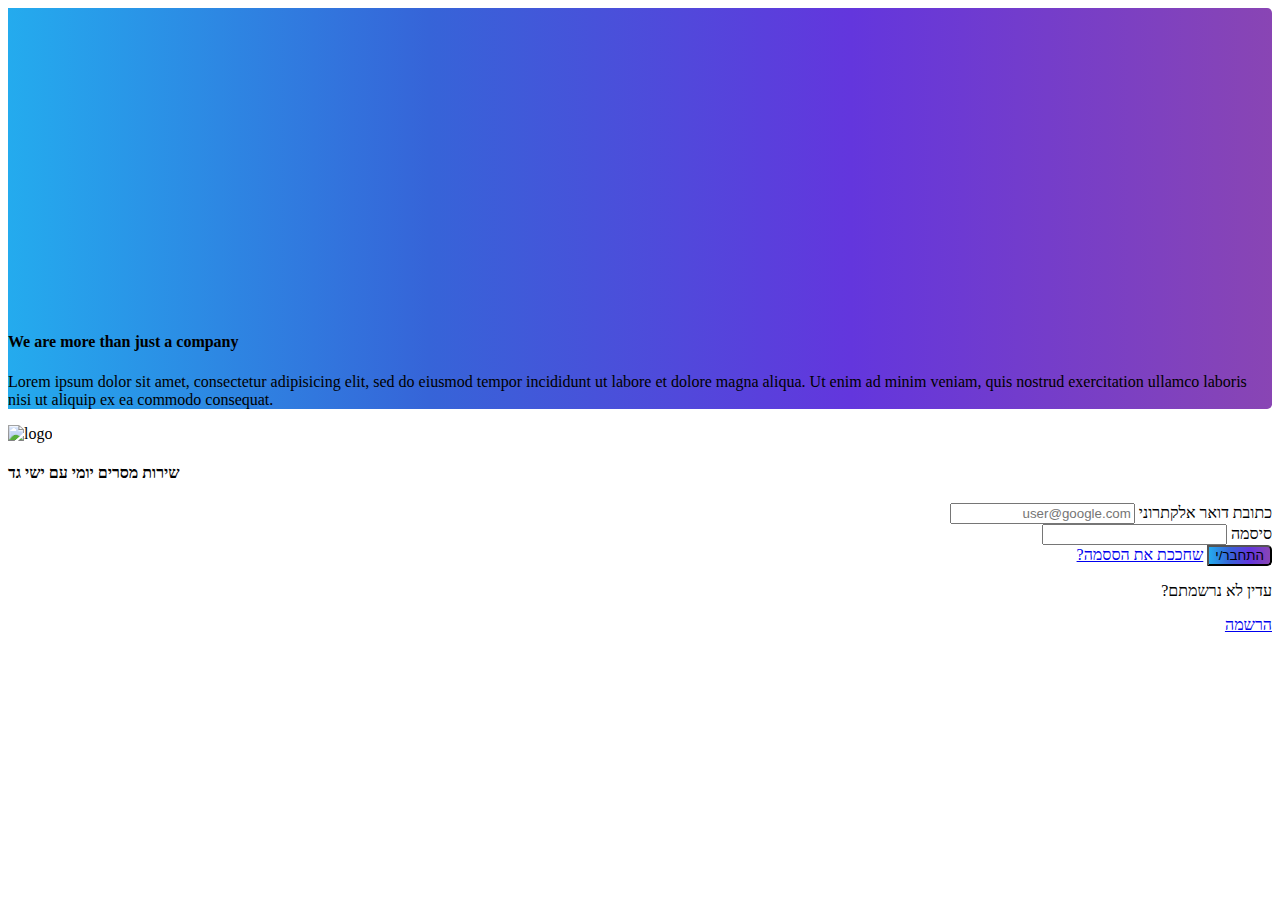
==== index.html @ 0348f343 "ui" ====
<!DOCTYPE html>
<html lang="en">
  <head>
    <meta charset="UTF-8" />
    <meta name="viewport" content="width=device-width, initial-scale=1.0" />
    <link
      href="https://cdn.jsdelivr.net/npm/bootstrap@5.3.2/dist/css/bootstrap.min.css"
      rel="stylesheet"
      integrity="sha384-T3c6CoIi6uLrA9TneNEoa7RxnatzjcDSCmG1MXxSR1GAsXEV/Dwwykc2MPK8M2HN"
      crossorigin="anonymous"
    />
    <script
      src="https://cdn.jsdelivr.net/npm/bootstrap@5.3.2/dist/js/bootstrap.bundle.min.js"
      integrity="sha384-C6RzsynM9kWDrMNeT87bh95OGNyZPhcTNXj1NW7RuBCsyN/o0jlpcV8Qyq46cDfL"
      crossorigin="anonymous"
    ></script>
    <link rel="stylesheet" href="./css/style.css" />
    <style>
      #alert,#loading{
        display: none;
      }
      .loading{
        position: fixed;
        top: 47%;
        left: 47%;
        z-index: 100;
      }
      .gradient-custom-2 {
        /* fallback for old browsers */
        background: #90fcf8;

        /* Chrome 10-25, Safari 5.1-6 */
        background: -webkit-linear-gradient(to right, #24abee, #3664d8, #6336dd, #8945b4);

        /* W3C, IE 10+/ Edge, Firefox 16+, Chrome 26+, Opera 12+, Safari 7+ */
        background: linear-gradient(to right,  #24abee, #3664d8, #6336dd, #8945b4);
      }

      @media (min-width: 768px) {
        .gradient-form {
        height: 100vh !important;
        }
        }
        @media (min-width: 769px) {
        .gradient-custom-2 {
        border-top-right-radius: .3rem;
        border-bottom-right-radius: .3rem;
        }
      }
      
    </style>
    <title>Document</title>
  </head>
  <body >

    <section class="h-100 gradient-form " >
      <div class="container h-100">
        <div class="row d-flex justify-content-center align-items-center h-100">
          <div class="col-xl-12 p-0">
            <div class="card rounded-3 text-black">
              <div class="row g-0">
                <!-- video side -->
                <div class="col-lg-6 d-flex align-items-center gradient-custom-2">
                  <div class="text-white ">
                    <div class="embed-responsive embed-responsive-16by9 mx-md-2">
                      <!-- Replace 'YOUR_YOUTUBE_EMBED_URL' with the actual embed URL of your YouTube video -->
                      <iframe class="embed-responsive-item"  width="100%" height="300px" src="https://www.youtube.com/embed/22yNgmLLuj0?si=W2lyhImjbTkkbNko&amp;controls=0" title="YouTube video player" frameborder="0" allow="accelerometer; autoplay; clipboard-write; encrypted-media; gyroscope; picture-in-picture; web-share" allowfullscreen></iframe>
                    </div>
                    <div class="w-100 px-2">
                      <h4 class="pb-4">We are more than just a company</h4>
                      <p class="small mb-0">Lorem ipsum dolor sit amet, consectetur adipisicing elit, sed do eiusmod
                        tempor incididunt ut labore et dolore magna aliqua. Ut enim ad minim veniam, quis nostrud
                        exercitation ullamco laboris nisi ut aliquip ex ea commodo consequat.</p>
                    </div>
                  </div>
                </div>
               <!-- login form side -->
                <div class="col-lg-6">
                  <div class="card-body p-md-5 mx-md-4">
    
                    <div class="text-center">
                      <img src="https://storage.googleapis.com/tyg-stage-b8e16.appspot.com/static/logo.png"
                        style="width: 110px;height: 110px;" alt="logo">
                      <h4 class="mt-1 mb-5 pb-1" >שירות מסרים יומי עם ישי גד</h4>
                    </div>
  
                    <form class="rtl">
    
                      <div class="form-outline mb-4">
                        <label class="form-label" for="email"  >כתובת דואר אלקתרוני</label>
                        <input type="email" id="email" class="form-control rtl"
                          placeholder="user@google.com" />
                      </div>
    
                      <div class="form-outline mb-4">
                        <label dir="ltr" class="form-label" for="password">סיסמה</label>
                        <input dir="ltr" type="password" id="password" class="form-control" />
                      </div>
    
                      <div class="text-center pt-1 mb-5 pb-1">
                        <button id="singin"  class="btn btn-primary btn-block fa-lg gradient-custom-2 mb-3 w-100" type="button">התחבר/י</button>
                        <a class="text-muted" href="./restorPass.html">שחככת את הססמה?</a>
                      </div>
                    
                      <!-- alert -->
                      <div id="alert" class="alert alert-danger alert-dismissible fade show">
                        <button type="button" class="btn-close" data-bs-dismiss="alert"></button>
                        <strong>הפרתים שהוזנו אינם נכונים או שאינם במערכת<br>אם הנך משתמש רשום<br> נסה לשחזר את הססמה או הרשם</strong>
                      </div>

                      <!-- loading -->
                      <div class="d-flex justify-content-center loading">
                        <div   class="spinner-border text-info " id="loading" role="status">
                          <span class="sr-only"></span>
                        </div>
                      </div>

                      <div class="d-flex align-items-center justify-content-center pb-4">
                        <p class="mb-0 me-2 px-4">עדין לא נרשמתם?</p>
                        <a  href="./singUp.html" type="button" class="btn btn-outline-primary">הרשמה</a>
                      </div>
    
                    </form>
                  </div>
                </div>
              </div>
            </div>
          </div>
        </div>
      </div>
    </section>


    
      
   
   

    <!-- end log in -->

    <script src="https://www.gstatic.com/firebasejs/10.7.1/firebase-app-compat.js"></script>
    <script src="https://www.gstatic.com/firebasejs/10.7.1/firebase-auth-compat.js"></script>
    <script src="https://www.gstatic.com/firebasejs/10.7.1/firebase-firestore-compat.js"></script>
    <script src="https://www.gstatic.com/firebasejs/10.7.1/firebase-storage-compat.js"></script>
    <script src="https://www.gstatic.com/firebasejs/10.7.1/firebase-functions-compat.js"></script>
    <script src="https://www.gstatic.com/firebasejs/10.7.1/firebase-messaging-compat.js"></script>
    <script src="js/main.js"></script>

    <script>
      
      //email & password singin
      signInBtn = document.getElementById("singin");
      signInBtn.onclick = () => {
        document.getElementById("loading").style.display = "block"

        firebase.auth().signInWithEmailAndPassword(document.getElementById("email").value, document.getElementById("password").value)
          .then((userCredential) => {
            // Signed in successfullyee
            var user = userCredential.user;
            console.log("User signed in:", user);


            getUser()
            

          })
          .catch((error) => {
            var errorCode = error.code;
            var errorMessage = error.message;
            console.log(errorMessage)
            document.getElementById("alert").style.display = "block"
            document.getElementById("loading").style.display = "none"
          });


      }

      function getUser(){
      functions.httpsCallable("user_get")()
            .then((user_obj) => {
              console.log( user_obj);
              localStorage.setItem(USER_KEY, JSON.stringify(user_obj.data));
              window.location.href = "./homePage.html";
            }).catch((e) => {
             // getUser()
              console.error("error " + e);
          });
      }
    </script>
  </body>
</html>
---- css/style.css ----
.divider:after,
.divider:before {
content: "";
flex: 1;
height: 1px;
background: #eee;
}

#logoutBTN:hover{
    cursor: pointer;
    font-weight: bold;
  }
.txt-center{
    text-align: justify;
   
}
.bg{
  background-color: rgba(194, 222, 247, 0.751);
}
.fbtn{
    width: 100%;
    margin-bottom: 8px;
}
/* @font-face {
    font-family: "My Custom Font";
    src: url(http://www.example.org/mycustomfont.ttf) format("truetype");
} */
body{
    background-image: url('https://storage.googleapis.com/tyg-stage-b8e16.appspot.com/static/bgimg.jpg');
    background-repeat:no-repeat;
    background-position: center;
    background-size: 100%;
    /* background-size:100%; */
  }
  
  
.rtl{
        direction: rtl;
        text-align: right;
    }
#logOutIcon{
    font-size: 1.6rem;
    
  }
  
  nav div ul li a{
    /* background: #d496d449; */
    border-bottom: none !important ;
    transition: all 2s !important; 
    
  }
  nav div ul li a:hover{
    border-bottom: 1px solid #55acee !important;
    /* background-color: #e3d2f37c; */
  }
  #admin{
    display: none;
  }
  @media only screen and (max-width: 600px) {
    #title{
     font-size: 50px !important; 
  }
}
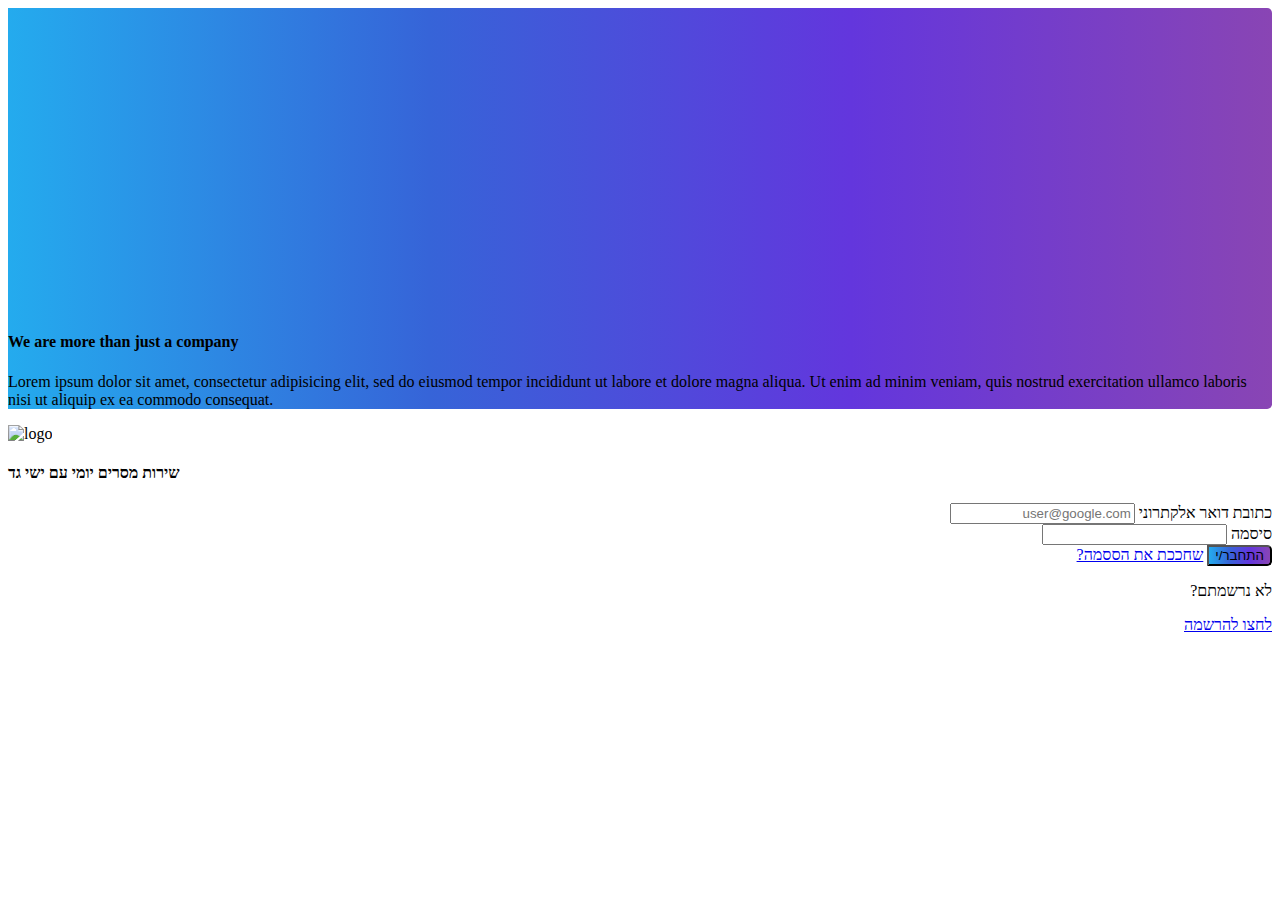
==== commit bccd88a2: "ui" ====
--- a/index.html
+++ b/index.html
@@ -116,8 +116,8 @@
                       </div>
 
                       <div class="d-flex align-items-center justify-content-center pb-4">
-                        <p class="mb-0 me-2 px-4">עדין לא נרשמתם?</p>
-                        <a  href="./singUp.html" type="button" class="btn btn-outline-primary">הרשמה</a>
+                        <p class="mb-0 me-2 px-4"> לא נרשמתם?</p>
+                        <a  href="./singUp.html" type="button" class="btn btn-outline-primary w-md-50">לחצו להרשמה</a>
                       </div>
     
                     </form>
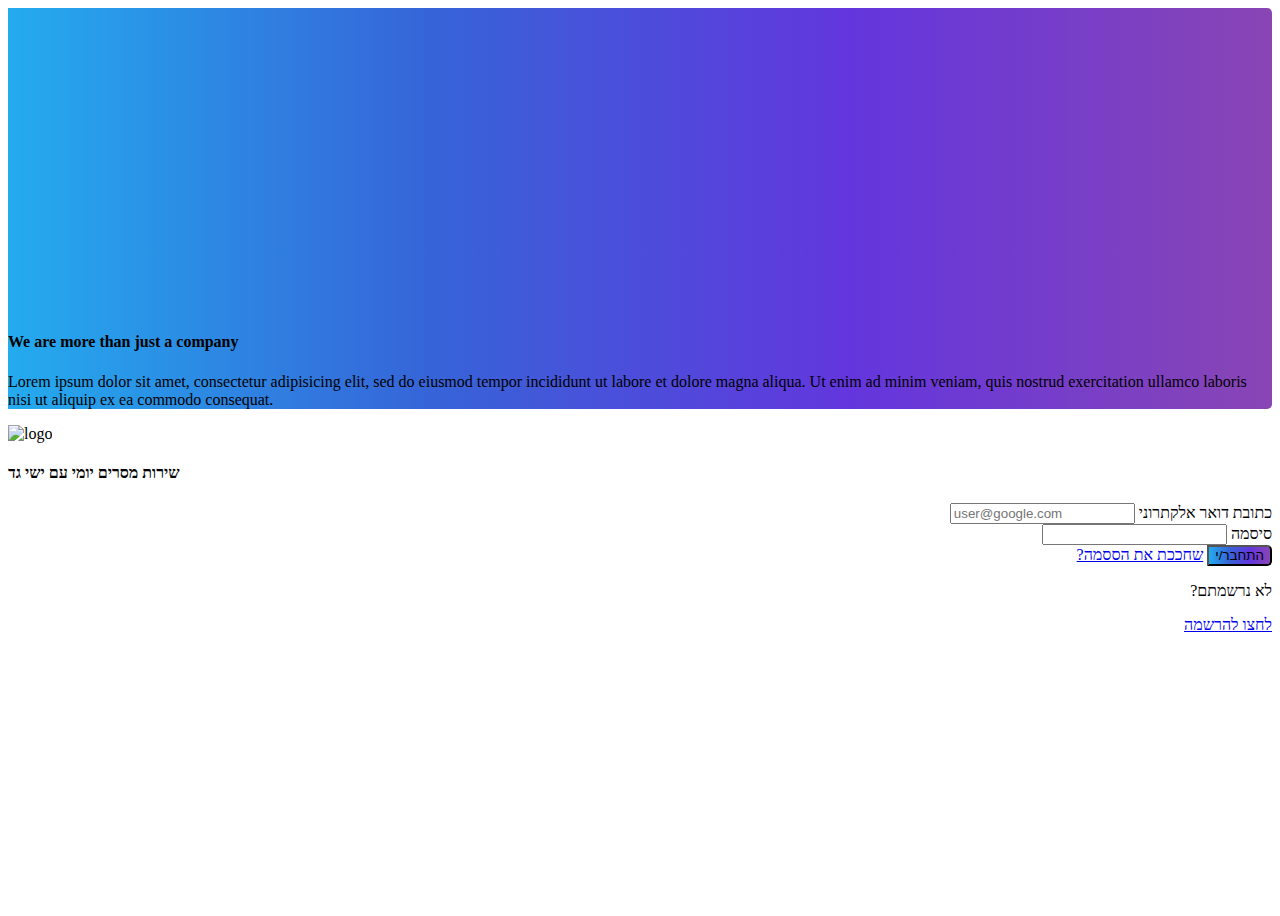
==== commit 5edc840c: "ui" ====
--- a/index.html
+++ b/index.html
@@ -49,7 +49,7 @@
       }
       
     </style>
-    <title>Document</title>
+    <title>ישי גד</title>
   </head>
   <body >
 
@@ -86,18 +86,18 @@
   
                     <form class="rtl">
     
-                      <div class="form-outline mb-4">
-                        <label class="form-label" for="email"  >כתובת דואר אלקתרוני</label>
-                        <input type="email" id="email" class="form-control rtl"
-                          placeholder="user@google.com" />
+                      <div class="form-outline mb-4 rtl">
+                        <label class="form-label " for="email"  >כתובת דואר אלקתרוני</label>
+                        <input type="email" id="email" class="form-control"
+                          placeholder="user@google.com" dir="ltr" />
                       </div>
     
-                      <div class="form-outline mb-4">
-                        <label dir="ltr" class="form-label" for="password">סיסמה</label>
-                        <input dir="ltr" type="password" id="password" class="form-control" />
+                      <div class="form-outline mb-4 rtl">
+                        <label class="form-label" for="password">סיסמה</label>
+                        <input  dir="ltr" type="password" id="password" class="form-control" />
                       </div>
     
-                      <div class="text-center pt-1 mb-5 pb-1">
+                      <div class="text-center pt-1 mb-5 pb-1 ">
                         <button id="singin"  class="btn btn-primary btn-block fa-lg gradient-custom-2 mb-3 w-100" type="button">התחבר/י</button>
                         <a class="text-muted" href="./restorPass.html">שחככת את הססמה?</a>
                       </div>
--- a/css/style.css
+++ b/css/style.css
@@ -56,8 +56,20 @@
   #admin{
     display: none;
   }
+  #title{
+    color: #5970af; font-family: 'Helvetica Neue', sans-serif; 
+    font-weight: bold;
+    letter-spacing: -1px; 
+    line-height: 1; 
+    text-align: center;
+    font-size:80px !important; 
+  }
+
   @media only screen and (max-width: 600px) {
     #title{
-     font-size: 50px !important; 
+     font-size: 30px !important; 
   }
-}+}
+
+
+
